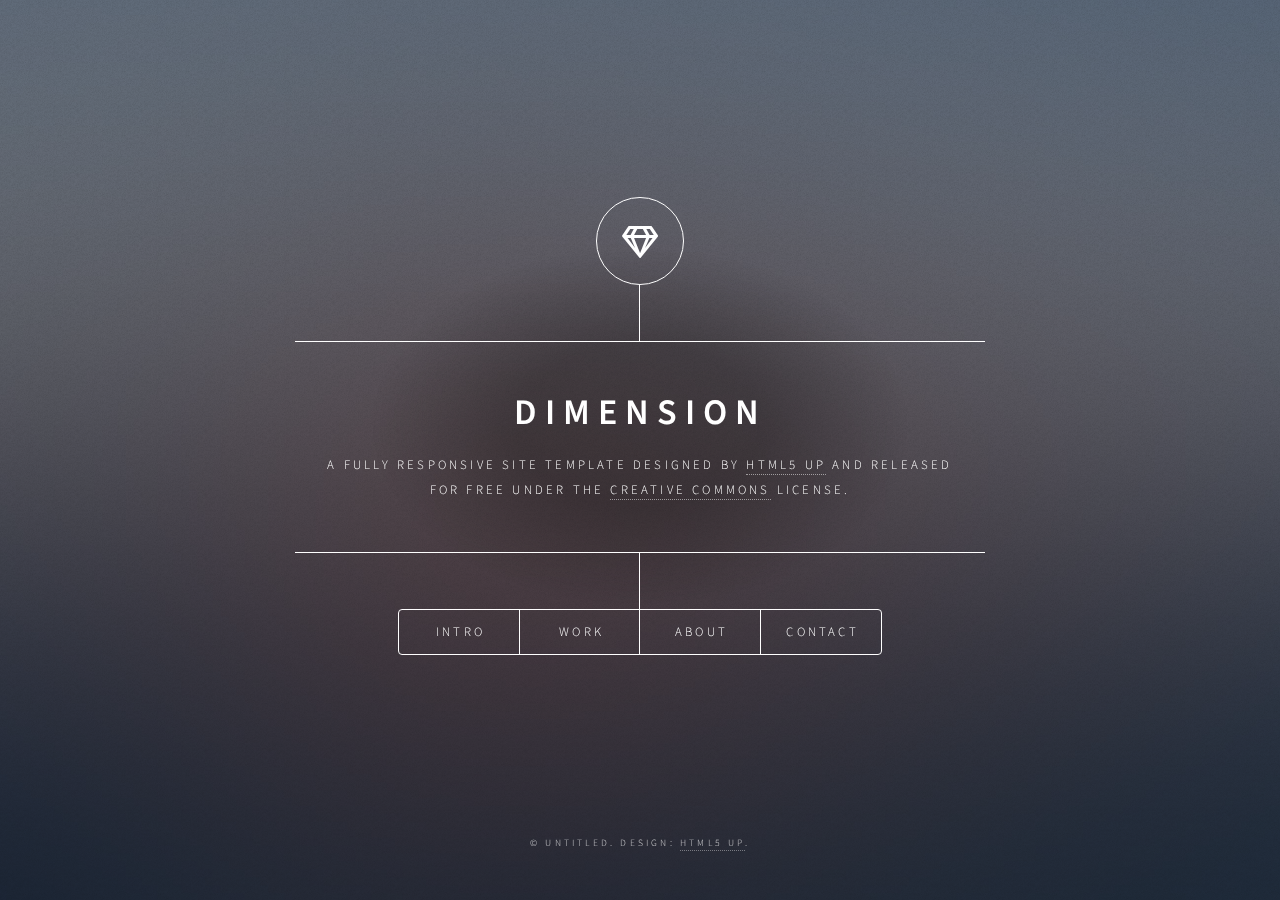
==== portfolio /index.html @ 56ab8a0a "Dowmloaded pic." ====
<!DOCTYPE HTML>
<!--
	Dimension by HTML5 UP
	html5up.net | @ajlkn
	Free for personal and commercial use under the CCA 3.0 license (html5up.net/license)
-->
<html>
	<head>
		<title>Dimension by HTML5 UP</title>
		<meta charset="utf-8" />
		<meta name="viewport" content="width=device-width, initial-scale=1, user-scalable=no" />
		<link rel="stylesheet" href="assets/css/main.css" />
		<noscript><link rel="stylesheet" href="assets/css/noscript.css" /></noscript>
	</head>
	<body class="is-preload">

		<!-- Wrapper -->
			<div id="wrapper">

				<!-- Header -->
					<header id="header">
						<div class="logo">
							<span class="icon fa-gem"></span>
						</div>
						<div class="content">
							<div class="inner">
								<h1>Dimension</h1>
								<p>A fully responsive site template designed by <a href="https://html5up.net">HTML5 UP</a> and released<br />
								for free under the <a href="https://html5up.net/license">Creative Commons</a> license.</p>
							</div>
						</div>
						<nav>
							<ul>
								<li><a href="#intro">Intro</a></li>
								<li><a href="#work">Work</a></li>
								<li><a href="#about">About</a></li>
								<li><a href="#contact">Contact</a></li>
								<!--<li><a href="#elements">Elements</a></li>-->
							</ul>
						</nav>
					</header>

				<!-- Main -->
					<div id="main">

						<!-- Intro -->
							<article id="intro">
								<h2 class="major">Intro</h2>
								<span class="image main"><img src="images/pic01.jpg" alt="" /></span>
								<p>Aenean ornare velit lacus, ac varius enim ullamcorper eu. Proin aliquam facilisis ante interdum congue. Integer mollis, nisl amet convallis, porttitor magna ullamcorper, amet egestas mauris. Ut magna finibus nisi nec lacinia. Nam maximus erat id euismod egestas. By the way, check out my <a href="#work">awesome work</a>.</p>
								<p>Lorem ipsum dolor sit amet, consectetur adipiscing elit. Duis dapibus rutrum facilisis. Class aptent taciti sociosqu ad litora torquent per conubia nostra, per inceptos himenaeos. Etiam tristique libero eu nibh porttitor fermentum. Nullam venenatis erat id vehicula viverra. Nunc ultrices eros ut ultricies condimentum. Mauris risus lacus, blandit sit amet venenatis non, bibendum vitae dolor. Nunc lorem mauris, fringilla in aliquam at, euismod in lectus. Pellentesque habitant morbi tristique senectus et netus et malesuada fames ac turpis egestas. In non lorem sit amet elit placerat maximus. Pellentesque aliquam maximus risus, vel sed vehicula.</p>
							</article>

						<!-- Work -->
							<article id="work">
								<h2 class="major">Work</h2>
								<span class="image main"><img src="images/pic02.jpg" alt="" /></span>
								<p>Adipiscing magna sed dolor elit. Praesent eleifend dignissim arcu, at eleifend sapien imperdiet ac. Aliquam erat volutpat. Praesent urna nisi, fringila lorem et vehicula lacinia quam. Integer sollicitudin mauris nec lorem luctus ultrices.</p>
								<p>Nullam et orci eu lorem consequat tincidunt vivamus et sagittis libero. Mauris aliquet magna magna sed nunc rhoncus pharetra. Pellentesque condimentum sem. In efficitur ligula tate urna. Maecenas laoreet massa vel lacinia pellentesque lorem ipsum dolor. Nullam et orci eu lorem consequat tincidunt. Vivamus et sagittis libero. Mauris aliquet magna magna sed nunc rhoncus amet feugiat tempus.</p>
							</article>

						<!-- About -->
							<article id="about">
								<h2 class="major">About</h2>
								<span class="image main"><img src="images/pic03.jpg" alt="" /></span>
								<p>Lorem ipsum dolor sit amet, consectetur et adipiscing elit. Praesent eleifend dignissim arcu, at eleifend sapien imperdiet ac. Aliquam erat volutpat. Praesent urna nisi, fringila lorem et vehicula lacinia quam. Integer sollicitudin mauris nec lorem luctus ultrices. Aliquam libero et malesuada fames ac ante ipsum primis in faucibus. Cras viverra ligula sit amet ex mollis mattis lorem ipsum dolor sit amet.</p>
							</article>

						<!-- Contact -->
							<article id="contact">
								<h2 class="major">Contact</h2>
								<form method="post" action="#">
									<div class="fields">
										<div class="field half">
											<label for="name">Name</label>
											<input type="text" name="name" id="name" />
										</div>
										<div class="field half">
											<label for="email">Email</label>
											<input type="text" name="email" id="email" />
										</div>
										<div class="field">
											<label for="message">Message</label>
											<textarea name="message" id="message" rows="4"></textarea>
										</div>
									</div>
									<ul class="actions">
										<li><input type="submit" value="Send Message" class="primary" /></li>
										<li><input type="reset" value="Reset" /></li>
									</ul>
								</form>
								<ul class="icons">
									<li><a href="#" class="icon brands fa-twitter"><span class="label">Twitter</span></a></li>
									<li><a href="#" class="icon brands fa-facebook-f"><span class="label">Facebook</span></a></li>
									<li><a href="#" class="icon brands fa-instagram"><span class="label">Instagram</span></a></li>
									<li><a href="#" class="icon brands fa-github"><span class="label">GitHub</span></a></li>
								</ul>
							</article>

						<!-- Elements -->
							<article id="elements">
								<h2 class="major">Elements</h2>

								<section>
									<h3 class="major">Text</h3>
									<p>This is <b>bold</b> and this is <strong>strong</strong>. This is <i>italic</i> and this is <em>emphasized</em>.
									This is <sup>superscript</sup> text and this is <sub>subscript</sub> text.
									This is <u>underlined</u> and this is code: <code>for (;;) { ... }</code>. Finally, <a href="#">this is a link</a>.</p>
									<hr />
									<h2>Heading Level 2</h2>
									<h3>Heading Level 3</h3>
									<h4>Heading Level 4</h4>
									<h5>Heading Level 5</h5>
									<h6>Heading Level 6</h6>
									<hr />
									<h4>Blockquote</h4>
									<blockquote>Fringilla nisl. Donec accumsan interdum nisi, quis tincidunt felis sagittis eget tempus euismod. Vestibulum ante ipsum primis in faucibus vestibulum. Blandit adipiscing eu felis iaculis volutpat ac adipiscing accumsan faucibus. Vestibulum ante ipsum primis in faucibus lorem ipsum dolor sit amet nullam adipiscing eu felis.</blockquote>
									<h4>Preformatted</h4>
									<pre><code>i = 0;

while (!deck.isInOrder()) {
    print 'Iteration ' + i;
    deck.shuffle();
    i++;
}

print 'It took ' + i + ' iterations to sort the deck.';</code></pre>
								</section>

								<section>
									<h3 class="major">Lists</h3>

									<h4>Unordered</h4>
									<ul>
										<li>Dolor pulvinar etiam.</li>
										<li>Sagittis adipiscing.</li>
										<li>Felis enim feugiat.</li>
									</ul>

									<h4>Alternate</h4>
									<ul class="alt">
										<li>Dolor pulvinar etiam.</li>
										<li>Sagittis adipiscing.</li>
										<li>Felis enim feugiat.</li>
									</ul>

									<h4>Ordered</h4>
									<ol>
										<li>Dolor pulvinar etiam.</li>
										<li>Etiam vel felis viverra.</li>
										<li>Felis enim feugiat.</li>
										<li>Dolor pulvinar etiam.</li>
										<li>Etiam vel felis lorem.</li>
										<li>Felis enim et feugiat.</li>
									</ol>
									<h4>Icons</h4>
									<ul class="icons">
										<li><a href="#" class="icon brands fa-twitter"><span class="label">Twitter</span></a></li>
										<li><a href="#" class="icon brands fa-facebook-f"><span class="label">Facebook</span></a></li>
										<li><a href="#" class="icon brands fa-instagram"><span class="label">Instagram</span></a></li>
										<li><a href="#" class="icon brands fa-github"><span class="label">Github</span></a></li>
									</ul>

									<h4>Actions</h4>
									<ul class="actions">
										<li><a href="#" class="button primary">Default</a></li>
										<li><a href="#" class="button">Default</a></li>
									</ul>
									<ul class="actions stacked">
										<li><a href="#" class="button primary">Default</a></li>
										<li><a href="#" class="button">Default</a></li>
									</ul>
								</section>

								<section>
									<h3 class="major">Table</h3>
									<h4>Default</h4>
									<div class="table-wrapper">
										<table>
											<thead>
												<tr>
													<th>Name</th>
													<th>Description</th>
													<th>Price</th>
												</tr>
											</thead>
											<tbody>
												<tr>
													<td>Item One</td>
													<td>Ante turpis integer aliquet porttitor.</td>
													<td>29.99</td>
												</tr>
												<tr>
													<td>Item Two</td>
													<td>Vis ac commodo adipiscing arcu aliquet.</td>
													<td>19.99</td>
												</tr>
												<tr>
													<td>Item Three</td>
													<td> Morbi faucibus arcu accumsan lorem.</td>
													<td>29.99</td>
												</tr>
												<tr>
													<td>Item Four</td>
													<td>Vitae integer tempus condimentum.</td>
													<td>19.99</td>
												</tr>
												<tr>
													<td>Item Five</td>
													<td>Ante turpis integer aliquet porttitor.</td>
													<td>29.99</td>
												</tr>
											</tbody>
											<tfoot>
												<tr>
													<td colspan="2"></td>
													<td>100.00</td>
												</tr>
											</tfoot>
										</table>
									</div>

									<h4>Alternate</h4>
									<div class="table-wrapper">
										<table class="alt">
											<thead>
												<tr>
													<th>Name</th>
													<th>Description</th>
													<th>Price</th>
												</tr>
											</thead>
											<tbody>
												<tr>
													<td>Item One</td>
													<td>Ante turpis integer aliquet porttitor.</td>
													<td>29.99</td>
												</tr>
												<tr>
													<td>Item Two</td>
													<td>Vis ac commodo adipiscing arcu aliquet.</td>
													<td>19.99</td>
												</tr>
												<tr>
													<td>Item Three</td>
													<td> Morbi faucibus arcu accumsan lorem.</td>
													<td>29.99</td>
												</tr>
												<tr>
													<td>Item Four</td>
													<td>Vitae integer tempus condimentum.</td>
													<td>19.99</td>
												</tr>
												<tr>
													<td>Item Five</td>
													<td>Ante turpis integer aliquet porttitor.</td>
													<td>29.99</td>
												</tr>
											</tbody>
											<tfoot>
												<tr>
													<td colspan="2"></td>
													<td>100.00</td>
												</tr>
											</tfoot>
										</table>
									</div>
								</section>

								<section>
									<h3 class="major">Buttons</h3>
									<ul class="actions">
										<li><a href="#" class="button primary">Primary</a></li>
										<li><a href="#" class="button">Default</a></li>
									</ul>
									<ul class="actions">
										<li><a href="#" class="button">Default</a></li>
										<li><a href="#" class="button small">Small</a></li>
									</ul>
									<ul class="actions">
										<li><a href="#" class="button primary icon solid fa-download">Icon</a></li>
										<li><a href="#" class="button icon solid fa-download">Icon</a></li>
									</ul>
									<ul class="actions">
										<li><span class="button primary disabled">Disabled</span></li>
										<li><span class="button disabled">Disabled</span></li>
									</ul>
								</section>

								<section>
									<h3 class="major">Form</h3>
									<form method="post" action="#">
										<div class="fields">
											<div class="field half">
												<label for="demo-name">Name</label>
												<input type="text" name="demo-name" id="demo-name" value="" placeholder="Jane Doe" />
											</div>
											<div class="field half">
												<label for="demo-email">Email</label>
												<input type="email" name="demo-email" id="demo-email" value="" placeholder="jane@untitled.tld" />
											</div>
											<div class="field">
												<label for="demo-category">Category</label>
												<select name="demo-category" id="demo-category">
													<option value="">-</option>
													<option value="1">Manufacturing</option>
													<option value="1">Shipping</option>
													<option value="1">Administration</option>
													<option value="1">Human Resources</option>
												</select>
											</div>
											<div class="field half">
												<input type="radio" id="demo-priority-low" name="demo-priority" checked>
												<label for="demo-priority-low">Low</label>
											</div>
											<div class="field half">
												<input type="radio" id="demo-priority-high" name="demo-priority">
												<label for="demo-priority-high">High</label>
											</div>
											<div class="field half">
												<input type="checkbox" id="demo-copy" name="demo-copy">
												<label for="demo-copy">Email me a copy</label>
											</div>
											<div class="field half">
												<input type="checkbox" id="demo-human" name="demo-human" checked>
												<label for="demo-human">Not a robot</label>
											</div>
											<div class="field">
												<label for="demo-message">Message</label>
												<textarea name="demo-message" id="demo-message" placeholder="Enter your message" rows="6"></textarea>
											</div>
										</div>
										<ul class="actions">
											<li><input type="submit" value="Send Message" class="primary" /></li>
											<li><input type="reset" value="Reset" /></li>
										</ul>
									</form>
								</section>

							</article>

					</div>

				<!-- Footer -->
					<footer id="footer">
						<p class="copyright">&copy; Untitled. Design: <a href="https://html5up.net">HTML5 UP</a>.</p>
					</footer>

			</div>

		<!-- BG -->
			<div id="bg"></div>

		<!-- Scripts -->
			<script src="assets/js/jquery.min.js"></script>
			<script src="assets/js/browser.min.js"></script>
			<script src="assets/js/breakpoints.min.js"></script>
			<script src="assets/js/util.js"></script>
			<script src="assets/js/main.js"></script>

	</body>
</html>
---- portfolio /assets/css/main.css ----
@import url(fontawesome-all.min.css);
@import url("https://fonts.googleapis.com/css?family=Source+Sans+Pro:300italic,600italic,300,600");

/*
	Dimension by HTML5 UP
	html5up.net | @ajlkn
	Free for personal and commercial use under the CCA 3.0 license (html5up.net/license)
*/

html, body, div, span, applet, object,
iframe, h1, h2, h3, h4, h5, h6, p, blockquote,
pre, a, abbr, acronym, address, big, cite,
code, del, dfn, em, img, ins, kbd, q, s, samp,
small, strike, strong, sub, sup, tt, var, b,
u, i, center, dl, dt, dd, ol, ul, li, fieldset,
form, label, legend, table, caption, tbody,
tfoot, thead, tr, th, td, article, aside,
canvas, details, embed, figure, figcaption,
footer, header, hgroup, menu, nav, output, ruby,
section, summary, time, mark, audio, video {
	margin: 0;
	padding: 0;
	border: 0;
	font-size: 100%;
	font: inherit;
	vertical-align: baseline;}

article, aside, details, figcaption, figure,
footer, header, hgroup, menu, nav, section {
	display: block;}

body {
	line-height: 1;
}

ol, ul {
	list-style: none;
}

blockquote, q {
	quotes: none;
}

	blockquote:before, blockquote:after, q:before, q:after {
		content: '';
		content: none;
	}

table {
	border-collapse: collapse;
	border-spacing: 0;
}

body {
	-webkit-text-size-adjust: none;
}

mark {
	background-color: transparent;
	color: inherit;
}

input::-moz-focus-inner {
	border: 0;
	padding: 0;
}

input, select, textarea {
	-moz-appearance: none;
	-webkit-appearance: none;
	-ms-appearance: none;
	appearance: none;
}

/* Basic */

	@-ms-viewport {
		width: device-width;
	}

	@media screen and (max-width: 480px) {

		html, body {
			min-width: 320px;
		}

	}

	html {
		box-sizing: border-box;
	}

	*, *:before, *:after {
		box-sizing: inherit;
	}

	body {
		background: #1b1f22;
	}

		body.is-preload *, body.is-preload *:before, body.is-preload *:after {
			-moz-animation: none !important;
			-webkit-animation: none !important;
			-ms-animation: none !important;
			animation: none !important;
			-moz-transition: none !important;
			-webkit-transition: none !important;
			-ms-transition: none !important;
			transition: none !important;
		}

/* Type */

	html {
		font-size: 16pt;
	}

		@media screen and (max-width: 1680px) {

			html {
				font-size: 12pt;
			}

		}

		@media screen and (max-width: 736px) {

			html {
				font-size: 11pt;
			}

		}

		@media screen and (max-width: 360px) {

			html {
				font-size: 10pt;
			}

		}

	body, input, select, textarea {
		color: #ffffff;
		font-family: "Source Sans Pro", sans-serif;
		font-weight: 300;
		font-size: 1rem;
		line-height: 1.65;
	}

	a {
		-moz-transition: color 0.2s ease-in-out, background-color 0.2s ease-in-out, border-bottom-color 0.2s ease-in-out;
		-webkit-transition: color 0.2s ease-in-out, background-color 0.2s ease-in-out, border-bottom-color 0.2s ease-in-out;
		-ms-transition: color 0.2s ease-in-out, background-color 0.2s ease-in-out, border-bottom-color 0.2s ease-in-out;
		transition: color 0.2s ease-in-out, background-color 0.2s ease-in-out, border-bottom-color 0.2s ease-in-out;
		border-bottom: dotted 1px rgba(255, 255, 255, 0.5);
		text-decoration: none;
		color: inherit;
	}

		a:hover {
			border-bottom-color: transparent;
		}

	strong, b {
		color: #ffffff;
		font-weight: 600;
	}

	em, i {
		font-style: italic;
	}

	p {
		margin: 0 0 2rem 0;
	}

	h1, h2, h3, h4, h5, h6 {
		color: #ffffff;
		font-weight: 600;
		line-height: 1.5;
		margin: 0 0 1rem 0;
		text-transform: uppercase;
		letter-spacing: 0.2rem;
	}

		h1 a, h2 a, h3 a, h4 a, h5 a, h6 a {
			color: inherit;
			text-decoration: none;
		}

		h1.major, h2.major, h3.major, h4.major, h5.major, h6.major {
			border-bottom: solid 1px #ffffff;
			width: -moz-max-content;
			width: -webkit-max-content;
			width: -ms-max-content;
			width: max-content;
			padding-bottom: 0.5rem;
			margin: 0 0 2rem 0;
		}

	h1 {
		font-size: 2.25rem;
		line-height: 1.3;
		letter-spacing: 0.5rem;
	}

	h2 {
		font-size: 1.5rem;
		line-height: 1.4;
		letter-spacing: 0.5rem;
	}

	h3 {
		font-size: 1rem;
	}

	h4 {
		font-size: 0.8rem;
	}

	h5 {
		font-size: 0.7rem;
	}

	h6 {
		font-size: 0.6rem;
	}

	@media screen and (max-width: 736px) {

		h1 {
			font-size: 1.75rem;
			line-height: 1.4;
		}

		h2 {
			font-size: 1.25em;
			line-height: 1.5;
		}

	}

	sub {
		font-size: 0.8rem;
		position: relative;
		top: 0.5rem;
	}

	sup {
		font-size: 0.8rem;
		position: relative;
		top: -0.5rem;
	}

	blockquote {
		border-left: solid 4px #ffffff;
		font-style: italic;
		margin: 0 0 2rem 0;
		padding: 0.5rem 0 0.5rem 2rem;
	}

	code {
		background: rgba(255, 255, 255, 0.075);
		border-radius: 4px;
		font-family: "Courier New", monospace;
		font-size: 0.9rem;
		margin: 0 0.25rem;
		padding: 0.25rem 0.65rem;
	}

	pre {
		-webkit-overflow-scrolling: touch;
		font-family: "Courier New", monospace;
		font-size: 0.9rem;
		margin: 0 0 2rem 0;
	}

		pre code {
			display: block;
			line-height: 1.75;
			padding: 1rem 1.5rem;
			overflow-x: auto;
		}

	hr {
		border: 0;
		border-bottom: solid 1px #ffffff;
		margin: 2.75rem 0;
	}

	.align-left {
		text-align: left;
	}

	.align-center {
		text-align: center;
	}

	.align-right {
		text-align: right;
	}

/* Form */

	form {
		margin: 0 0 2rem 0;
	}

		form > :last-child {
			margin-bottom: 0;
		}

		form > .fields {
			display: -moz-flex;
			display: -webkit-flex;
			display: -ms-flex;
			display: flex;
			-moz-flex-wrap: wrap;
			-webkit-flex-wrap: wrap;
			-ms-flex-wrap: wrap;
			flex-wrap: wrap;
			width: calc(100% + 3rem);
			margin: -1.5rem 0 2rem -1.5rem;
		}

			form > .fields > .field {
				-moz-flex-grow: 0;
				-webkit-flex-grow: 0;
				-ms-flex-grow: 0;
				flex-grow: 0;
				-moz-flex-shrink: 0;
				-webkit-flex-shrink: 0;
				-ms-flex-shrink: 0;
				flex-shrink: 0;
				padding: 1.5rem 0 0 1.5rem;
				width: calc(100% - 1.5rem);
			}

				form > .fields > .field.half {
					width: calc(50% - 0.75rem);
				}

				form > .fields > .field.third {
					width: calc(100%/3 - 0.5rem);
				}

				form > .fields > .field.quarter {
					width: calc(25% - 0.375rem);
				}

		@media screen and (max-width: 480px) {

			form > .fields {
				width: calc(100% + 3rem);
				margin: -1.5rem 0 2rem -1.5rem;
			}

				form > .fields > .field {
					padding: 1.5rem 0 0 1.5rem;
					width: calc(100% - 1.5rem);
				}

					form > .fields > .field.half {
						width: calc(100% - 1.5rem);
					}

					form > .fields > .field.third {
						width: calc(100% - 1.5rem);
					}

					form > .fields > .field.quarter {
						width: calc(100% - 1.5rem);
					}

		}

	label {
		color: #ffffff;
		display: block;
		font-size: 0.8rem;
		font-weight: 300;
		letter-spacing: 0.2rem;
		line-height: 1.5;
		margin: 0 0 1rem 0;
		text-transform: uppercase;
	}

	input[type="text"],
	input[type="password"],
	input[type="email"],
	input[type="tel"],
	select,
	textarea {
		-moz-appearance: none;
		-webkit-appearance: none;
		-ms-appearance: none;
		appearance: none;
		-moz-transition: border-color 0.2s ease-in-out, box-shadow 0.2s ease-in-out, background-color 0.2s ease-in-out;
		-webkit-transition: border-color 0.2s ease-in-out, box-shadow 0.2s ease-in-out, background-color 0.2s ease-in-out;
		-ms-transition: border-color 0.2s ease-in-out, box-shadow 0.2s ease-in-out, background-color 0.2s ease-in-out;
		transition: border-color 0.2s ease-in-out, box-shadow 0.2s ease-in-out, background-color 0.2s ease-in-out;
		background-color: transparent;
		border-radius: 4px;
		border: solid 1px #ffffff;
		color: inherit;
		display: block;
		outline: 0;
		padding: 0 1rem;
		text-decoration: none;
		width: 100%;
	}

		input[type="text"]:invalid,
		input[type="password"]:invalid,
		input[type="email"]:invalid,
		input[type="tel"]:invalid,
		select:invalid,
		textarea:invalid {
			box-shadow: none;
		}

		input[type="text"]:focus,
		input[type="password"]:focus,
		input[type="email"]:focus,
		input[type="tel"]:focus,
		select:focus,
		textarea:focus {
			background: rgba(255, 255, 255, 0.075);
			border-color: #ffffff;
			box-shadow: 0 0 0 1px #ffffff;
		}

	select {
		background-image: url("data:image/svg+xml;charset=utf8,%3Csvg xmlns='http://www.w3.org/2000/svg' width='40' height='40' preserveAspectRatio='none' viewBox='0 0 40 40'%3E%3Cpath d='M9.4,12.3l10.4,10.4l10.4-10.4c0.2-0.2,0.5-0.4,0.9-0.4c0.3,0,0.6,0.1,0.9,0.4l3.3,3.3c0.2,0.2,0.4,0.5,0.4,0.9 c0,0.4-0.1,0.6-0.4,0.9L20.7,31.9c-0.2,0.2-0.5,0.4-0.9,0.4c-0.3,0-0.6-0.1-0.9-0.4L4.3,17.3c-0.2-0.2-0.4-0.5-0.4-0.9 c0-0.4,0.1-0.6,0.4-0.9l3.3-3.3c0.2-0.2,0.5-0.4,0.9-0.4S9.1,12.1,9.4,12.3z' fill='%23ffffff' /%3E%3C/svg%3E");
		background-size: 1.25rem;
		background-repeat: no-repeat;
		background-position: calc(100% - 1rem) center;
		height: 2.75rem;
		padding-right: 2.75rem;
		text-overflow: ellipsis;
	}

		select option {
			color: #ffffff;
			background: #1b1f22;
		}

		select:focus::-ms-value {
			background-color: transparent;
		}

		select::-ms-expand {
			display: none;
		}

	input[type="text"],
	input[type="password"],
	input[type="email"],
	select {
		height: 2.75rem;
	}

	textarea {
		padding: 0.75rem 1rem;
	}

	input[type="checkbox"],
	input[type="radio"] {
		-moz-appearance: none;
		-webkit-appearance: none;
		-ms-appearance: none;
		appearance: none;
		display: block;
		float: left;
		margin-right: -2rem;
		opacity: 0;
		width: 1rem;
		z-index: -1;
	}

		input[type="checkbox"] + label,
		input[type="radio"] + label {
			text-decoration: none;
			-moz-user-select: none;
			-webkit-user-select: none;
			-ms-user-select: none;
			user-select: none;
			color: #ffffff;
			cursor: pointer;
			display: inline-block;
			font-size: 0.8rem;
			font-weight: 300;
			margin: 0 0 0.5rem 0;
			padding-left: 2.65rem;
			padding-right: 0.75rem;
			position: relative;
		}

			input[type="checkbox"] + label:before,
			input[type="radio"] + label:before {
				-moz-osx-font-smoothing: grayscale;
				-webkit-font-smoothing: antialiased;
				display: inline-block;
				font-style: normal;
				font-variant: normal;
				text-rendering: auto;
				line-height: 1;
				text-transform: none !important;
				font-family: 'Font Awesome 5 Free';
				font-weight: 900;
			}

			input[type="checkbox"] + label:before,
			input[type="radio"] + label:before {
				-moz-transition: border-color 0.2s ease-in-out, box-shadow 0.2s ease-in-out, background-color 0.2s ease-in-out;
				-webkit-transition: border-color 0.2s ease-in-out, box-shadow 0.2s ease-in-out, background-color 0.2s ease-in-out;
				-ms-transition: border-color 0.2s ease-in-out, box-shadow 0.2s ease-in-out, background-color 0.2s ease-in-out;
				transition: border-color 0.2s ease-in-out, box-shadow 0.2s ease-in-out, background-color 0.2s ease-in-out;
				border-radius: 4px;
				border: solid 1px #ffffff;
				content: '';
				display: inline-block;
				height: 1.65rem;
				left: 0;
				line-height: 1.65rem;
				position: absolute;
				text-align: center;
				top: -0.15rem;
				width: 1.65rem;
			}

		input[type="checkbox"]:checked + label:before,
		input[type="radio"]:checked + label:before {
			background: #ffffff !important;
			border-color: #ffffff !important;
			color: #1b1f22;
			content: '\f00c';
		}

		input[type="checkbox"]:focus + label:before,
		input[type="radio"]:focus + label:before {
			background: rgba(255, 255, 255, 0.075);
			border-color: #ffffff;
			box-shadow: 0 0 0 1px #ffffff;
		}

	input[type="checkbox"] + label:before {
		border-radius: 4px;
	}

	input[type="radio"] + label:before {
		border-radius: 100%;
	}

	::-webkit-input-placeholder {
		color: rgba(255, 255, 255, 0.5) !important;
		opacity: 1.0;
	}

	:-moz-placeholder {
		color: rgba(255, 255, 255, 0.5) !important;
		opacity: 1.0;
	}

	::-moz-placeholder {
		color: rgba(255, 255, 255, 0.5) !important;
		opacity: 1.0;
	}

	:-ms-input-placeholder {
		color: rgba(255, 255, 255, 0.5) !important;
		opacity: 1.0;
	}

	.formerize-placeholder {
		color: rgba(255, 255, 255, 0.5) !important;
		opacity: 1.0;
	}

/* Box */

	.box {
		border-radius: 4px;
		border: solid 1px #ffffff;
		margin-bottom: 2rem;
		padding: 1.5em;
	}

		.box > :last-child,
		.box > :last-child > :last-child,
		.box > :last-child > :last-child > :last-child {
			margin-bottom: 0;
		}

		.box.alt {
			border: 0;
			border-radius: 0;
			padding: 0;
		}

/* Icon */

	.icon {
		text-decoration: none;
		border-bottom: none;
		position: relative;
	}

		.icon:before {
			-moz-osx-font-smoothing: grayscale;
			-webkit-font-smoothing: antialiased;
			display: inline-block;
			font-style: normal;
			font-variant: normal;
			text-rendering: auto;
			line-height: 1;
			text-transform: none !important;
			font-family: 'Font Awesome 5 Free';
			font-weight: 400;
		}

		.icon > .label {
			display: none;
		}

		.icon:before {
			line-height: inherit;
		}

		.icon.solid:before {
			font-weight: 900;
		}

		.icon.brands:before {
			font-family: 'Font Awesome 5 Brands';
		}

/* Image */

	.image {
		border-radius: 4px;
		border: 0;
		display: inline-block;
		position: relative;
	}

		.image:before {
			pointer-events: none;
			background-image: url("../../images/overlay.png");
			background-color: rgba(19, 21, 25, 0.5);
			border-radius: 4px;
			content: '';
			display: block;
			height: 100%;
			left: 0;
			opacity: 0.5;
			position: absolute;
			top: 0;
			width: 100%;
		}

		.image img {
			border-radius: 4px;
			display: block;
		}

		.image.left, .image.right {
			max-width: 40%;
		}

			.image.left img, .image.right img {
				width: 100%;
			}

		.image.left {
			float: left;
			padding: 0 1.5em 1em 0;
			top: 0.25em;
		}

		.image.right {
			float: right;
			padding: 0 0 1em 1.5em;
			top: 0.25em;
		}

		.image.fit {
			display: block;
			margin: 0 0 2rem 0;
			width: 100%;
		}

			.image.fit img {
				width: 100%;
			}

		.image.main {
			display: block;
			margin: 2.5rem 0;
			width: 100%;
		}

			.image.main img {
				width: 100%;
			}

		@media screen and (max-width: 736px) {

			.image.main {
				margin: 2rem 0;
			}

		}

		@media screen and (max-width: 480px) {

			.image.main {
				margin: 1.5rem 0;
			}

		}

/* List */

	ol {
		list-style: decimal;
		margin: 0 0 2rem 0;
		padding-left: 1.25em;
	}

		ol li {
			padding-left: 0.25em;
		}

	ul {
		list-style: disc;
		margin: 0 0 2rem 0;
		padding-left: 1em;
	}

		ul li {
			padding-left: 0.5em;
		}

		ul.alt {
			list-style: none;
			padding-left: 0;
		}

			ul.alt li {
				border-top: solid 1px #ffffff;
				padding: 0.5em 0;
			}

				ul.alt li:first-child {
					border-top: 0;
					padding-top: 0;
				}

	dl {
		margin: 0 0 2rem 0;
	}

		dl dt {
			display: block;
			font-weight: 600;
			margin: 0 0 1rem 0;
		}

		dl dd {
			margin-left: 2rem;
		}

/* Actions */

	ul.actions {
		display: -moz-flex;
		display: -webkit-flex;
		display: -ms-flex;
		display: flex;
		cursor: default;
		list-style: none;
		margin-left: -1rem;
		padding-left: 0;
	}

		ul.actions li {
			padding: 0 0 0 1rem;
			vertical-align: middle;
		}

		ul.actions.special {
			-moz-justify-content: center;
			-webkit-justify-content: center;
			-ms-justify-content: center;
			justify-content: center;
			width: 100%;
			margin-left: 0;
		}

			ul.actions.special li:first-child {
				padding-left: 0;
			}

		ul.actions.stacked {
			-moz-flex-direction: column;
			-webkit-flex-direction: column;
			-ms-flex-direction: column;
			flex-direction: column;
			margin-left: 0;
		}

			ul.actions.stacked li {
				padding: 1.3rem 0 0 0;
			}

				ul.actions.stacked li:first-child {
					padding-top: 0;
				}

		ul.actions.fit {
			width: calc(100% + 1rem);
		}

			ul.actions.fit li {
				-moz-flex-grow: 1;
				-webkit-flex-grow: 1;
				-ms-flex-grow: 1;
				flex-grow: 1;
				-moz-flex-shrink: 1;
				-webkit-flex-shrink: 1;
				-ms-flex-shrink: 1;
				flex-shrink: 1;
				width: 100%;
			}

				ul.actions.fit li > * {
					width: 100%;
				}

			ul.actions.fit.stacked {
				width: 100%;
			}

		@media screen and (max-width: 480px) {

			ul.actions:not(.fixed) {
				-moz-flex-direction: column;
				-webkit-flex-direction: column;
				-ms-flex-direction: column;
				flex-direction: column;
				margin-left: 0;
				width: 100% !important;
			}

				ul.actions:not(.fixed) li {
					-moz-flex-grow: 1;
					-webkit-flex-grow: 1;
					-ms-flex-grow: 1;
					flex-grow: 1;
					-moz-flex-shrink: 1;
					-webkit-flex-shrink: 1;
					-ms-flex-shrink: 1;
					flex-shrink: 1;
					padding: 1rem 0 0 0;
					text-align: center;
					width: 100%;
				}

					ul.actions:not(.fixed) li > * {
						width: 100%;
					}

					ul.actions:not(.fixed) li:first-child {
						padding-top: 0;
					}

					ul.actions:not(.fixed) li input[type="submit"],
					ul.actions:not(.fixed) li input[type="reset"],
					ul.actions:not(.fixed) li input[type="button"],
					ul.actions:not(.fixed) li button,
					ul.actions:not(.fixed) li .button {
						width: 100%;
					}

						ul.actions:not(.fixed) li input[type="submit"].icon:before,
						ul.actions:not(.fixed) li input[type="reset"].icon:before,
						ul.actions:not(.fixed) li input[type="button"].icon:before,
						ul.actions:not(.fixed) li button.icon:before,
						ul.actions:not(.fixed) li .button.icon:before {
							margin-left: -0.5em;
						}

		}

/* Icons */

	ul.icons {
		cursor: default;
		list-style: none;
		padding-left: 0;
	}

		ul.icons li {
			display: inline-block;
			padding: 0 0.75em 0 0;
		}

			ul.icons li:last-child {
				padding-right: 0;
			}

			ul.icons li a {
				border-radius: 100%;
				box-shadow: inset 0 0 0 1px #ffffff;
				display: inline-block;
				height: 2.25rem;
				line-height: 2.25rem;
				text-align: center;
				width: 2.25rem;
			}

				ul.icons li a:hover {
					background-color: rgba(255, 255, 255, 0.075);
				}

				ul.icons li a:active {
					background-color: rgba(255, 255, 255, 0.175);
				}

/* Table */

	.table-wrapper {
		-webkit-overflow-scrolling: touch;
		overflow-x: auto;
	}

	table {
		margin: 0 0 2rem 0;
		width: 100%;
	}

		table tbody tr {
			border: solid 1px #ffffff;
			border-left: 0;
			border-right: 0;
		}

			table tbody tr:nth-child(2n + 1) {
				background-color: rgba(255, 255, 255, 0.075);
			}

		table td {
			padding: 0.75em 0.75em;
		}

		table th {
			color: #ffffff;
			font-size: 0.9em;
			font-weight: 600;
			padding: 0 0.75em 0.75em 0.75em;
			text-align: left;
		}

		table thead {
			border-bottom: solid 2px #ffffff;
		}

		table tfoot {
			border-top: solid 2px #ffffff;
		}

		table.alt {
			border-collapse: separate;
		}

			table.alt tbody tr td {
				border: solid 1px #ffffff;
				border-left-width: 0;
				border-top-width: 0;
			}

				table.alt tbody tr td:first-child {
					border-left-width: 1px;
				}

			table.alt tbody tr:first-child td {
				border-top-width: 1px;
			}

			table.alt thead {
				border-bottom: 0;
			}

			table.alt tfoot {
				border-top: 0;
			}

/* Button */

	input[type="submit"],
	input[type="reset"],
	input[type="button"],
	button,
	.button {
		-moz-appearance: none;
		-webkit-appearance: none;
		-ms-appearance: none;
		appearance: none;
		-moz-transition: background-color 0.2s ease-in-out, color 0.2s ease-in-out;
		-webkit-transition: background-color 0.2s ease-in-out, color 0.2s ease-in-out;
		-ms-transition: background-color 0.2s ease-in-out, color 0.2s ease-in-out;
		transition: background-color 0.2s ease-in-out, color 0.2s ease-in-out;
		background-color: transparent;
		border-radius: 4px;
		border: 0;
		box-shadow: inset 0 0 0 1px #ffffff;
		color: #ffffff !important;
		cursor: pointer;
		display: inline-block;
		font-size: 0.8rem;
		font-weight: 300;
		height: 2.75rem;
		letter-spacing: 0.2rem;
		line-height: 2.75rem;
		outline: 0;
		padding: 0 1.25rem 0 1.35rem;
		text-align: center;
		text-decoration: none;
		text-transform: uppercase;
		white-space: nowrap;
	}

		input[type="submit"]:hover,
		input[type="reset"]:hover,
		input[type="button"]:hover,
		button:hover,
		.button:hover {
			background-color: rgba(255, 255, 255, 0.075);
		}

		input[type="submit"]:active,
		input[type="reset"]:active,
		input[type="button"]:active,
		button:active,
		.button:active {
			background-color: rgba(255, 255, 255, 0.175);
		}

		input[type="submit"].icon:before,
		input[type="reset"].icon:before,
		input[type="button"].icon:before,
		button.icon:before,
		.button.icon:before {
			margin-right: 0.5em;
		}

		input[type="submit"].fit,
		input[type="reset"].fit,
		input[type="button"].fit,
		button.fit,
		.button.fit {
			width: 100%;
		}

		input[type="submit"].small,
		input[type="reset"].small,
		input[type="button"].small,
		button.small,
		.button.small {
			font-size: 0.6rem;
			height: 2.0625rem;
			line-height: 2.0625rem;
		}

		input[type="submit"].primary,
		input[type="reset"].primary,
		input[type="button"].primary,
		button.primary,
		.button.primary {
			background-color: #ffffff;
			color: #1b1f22 !important;
			font-weight: 600;
		}

		input[type="submit"].disabled, input[type="submit"]:disabled,
		input[type="reset"].disabled,
		input[type="reset"]:disabled,
		input[type="button"].disabled,
		input[type="button"]:disabled,
		button.disabled,
		button:disabled,
		.button.disabled,
		.button:disabled {
			pointer-events: none;
			cursor: default;
			opacity: 0.25;
		}

	input[type="submit"],
	input[type="reset"],
	input[type="button"],
	button {
		line-height: calc(2.75rem - 2px);
	}

/* BG */

	#bg {
		-moz-transform: scale(1.0);
		-webkit-transform: scale(1.0);
		-ms-transform: scale(1.0);
		transform: scale(1.0);
		-webkit-backface-visibility: hidden;
		position: fixed;
		top: 0;
		left: 0;
		width: 100%;
		height: 100vh;
		z-index: 1;
	}

		#bg:before, #bg:after {
			content: '';
			display: block;
			position: absolute;
			top: 0;
			left: 0;
			width: 100%;
			height: 100%;
		}

		#bg:before {
			-moz-transition: background-color 2.5s ease-in-out;
			-webkit-transition: background-color 2.5s ease-in-out;
			-ms-transition: background-color 2.5s ease-in-out;
			transition: background-color 2.5s ease-in-out;
			-moz-transition-delay: 0.75s;
			-webkit-transition-delay: 0.75s;
			-ms-transition-delay: 0.75s;
			transition-delay: 0.75s;
			background-image: linear-gradient(to top, rgba(19, 21, 25, 0.5), rgba(19, 21, 25, 0.5)), url("../../images/overlay.png");
			background-size: auto, 256px 256px;
			background-position: center, center;
			background-repeat: no-repeat, repeat;
			z-index: 2;
		}

		#bg:after {
			-moz-transform: scale(1.125);
			-webkit-transform: scale(1.125);
			-ms-transform: scale(1.125);
			transform: scale(1.125);
			-moz-transition: -moz-transform 0.325s ease-in-out, -moz-filter 0.325s ease-in-out;
			-webkit-transition: -webkit-transform 0.325s ease-in-out, -webkit-filter 0.325s ease-in-out;
			-ms-transition: -ms-transform 0.325s ease-in-out, -ms-filter 0.325s ease-in-out;
			transition: transform 0.325s ease-in-out, filter 0.325s ease-in-out;
			background-image: url("../../images/bg.jpg");
			background-position: center;
			background-size: cover;
			background-repeat: no-repeat;
			z-index: 1;
		}

		body.is-article-visible #bg:after {
			-moz-transform: scale(1.0825);
			-webkit-transform: scale(1.0825);
			-ms-transform: scale(1.0825);
			transform: scale(1.0825);
			-moz-filter: blur(0.2rem);
			-webkit-filter: blur(0.2rem);
			-ms-filter: blur(0.2rem);
			filter: blur(0.2rem);
		}

		body.is-preload #bg:before {
			background-color: #000000;
		}

/* Wrapper */

	#wrapper {
		display: -moz-flex;
		display: -webkit-flex;
		display: -ms-flex;
		display: flex;
		-moz-flex-direction: column;
		-webkit-flex-direction: column;
		-ms-flex-direction: column;
		flex-direction: column;
		-moz-align-items: center;
		-webkit-align-items: center;
		-ms-align-items: center;
		align-items: center;
		-moz-justify-content: space-between;
		-webkit-justify-content: space-between;
		-ms-justify-content: space-between;
		justify-content: space-between;
		position: relative;
		min-height: 100vh;
		width: 100%;
		padding: 4rem 2rem;
		z-index: 3;
	}

		#wrapper:before {
			content: '';
			display: block;
		}

		@media screen and (max-width: 1680px) {

			#wrapper {
				padding: 3rem 2rem;
			}

		}

		@media screen and (max-width: 736px) {

			#wrapper {
				padding: 2rem 1rem;
			}

		}

		@media screen and (max-width: 480px) {

			#wrapper {
				padding: 1rem;
			}

		}

/* Header */

	#header {
		display: -moz-flex;
		display: -webkit-flex;
		display: -ms-flex;
		display: flex;
		-moz-flex-direction: column;
		-webkit-flex-direction: column;
		-ms-flex-direction: column;
		flex-direction: column;
		-moz-align-items: center;
		-webkit-align-items: center;
		-ms-align-items: center;
		align-items: center;
		-moz-transition: -moz-transform 0.325s ease-in-out, -moz-filter 0.325s ease-in-out, opacity 0.325s ease-in-out;
		-webkit-transition: -webkit-transform 0.325s ease-in-out, -webkit-filter 0.325s ease-in-out, opacity 0.325s ease-in-out;
		-ms-transition: -ms-transform 0.325s ease-in-out, -ms-filter 0.325s ease-in-out, opacity 0.325s ease-in-out;
		transition: transform 0.325s ease-in-out, filter 0.325s ease-in-out, opacity 0.325s ease-in-out;
		background-image: -moz-radial-gradient(rgba(0, 0, 0, 0.25) 25%, rgba(0, 0, 0, 0) 55%);
		background-image: -webkit-radial-gradient(rgba(0, 0, 0, 0.25) 25%, rgba(0, 0, 0, 0) 55%);
		background-image: -ms-radial-gradient(rgba(0, 0, 0, 0.25) 25%, rgba(0, 0, 0, 0) 55%);
		background-image: radial-gradient(rgba(0, 0, 0, 0.25) 25%, rgba(0, 0, 0, 0) 55%);
		max-width: 100%;
		text-align: center;
	}

		#header > * {
			-moz-transition: opacity 0.325s ease-in-out;
			-webkit-transition: opacity 0.325s ease-in-out;
			-ms-transition: opacity 0.325s ease-in-out;
			transition: opacity 0.325s ease-in-out;
			position: relative;
			margin-top: 3.5rem;
		}

			#header > *:before {
				content: '';
				display: block;
				position: absolute;
				top: calc(-3.5rem - 1px);
				left: calc(50% - 1px);
				width: 1px;
				height: calc(3.5rem + 1px);
				background: #ffffff;
			}

		#header > :first-child {
			margin-top: 0;
		}

			#header > :first-child:before {
				display: none;
			}

		#header .logo {
			width: 5.5rem;
			height: 5.5rem;
			line-height: 5.5rem;
			border: solid 1px #ffffff;
			border-radius: 100%;
		}

			#header .logo .icon:before {
				font-size: 2rem;
			}

		#header .content {
			border-style: solid;
			border-color: #ffffff;
			border-top-width: 1px;
			border-bottom-width: 1px;
			max-width: 100%;
		}

			#header .content .inner {
				-moz-transition: max-height 0.75s ease, padding 0.75s ease, opacity 0.325s ease-in-out;
				-webkit-transition: max-height 0.75s ease, padding 0.75s ease, opacity 0.325s ease-in-out;
				-ms-transition: max-height 0.75s ease, padding 0.75s ease, opacity 0.325s ease-in-out;
				transition: max-height 0.75s ease, padding 0.75s ease, opacity 0.325s ease-in-out;
				-moz-transition-delay: 0.25s;
				-webkit-transition-delay: 0.25s;
				-ms-transition-delay: 0.25s;
				transition-delay: 0.25s;
				padding: 3rem 2rem;
				max-height: 40rem;
				overflow: hidden;
			}

				#header .content .inner > :last-child {
					margin-bottom: 0;
				}

			#header .content p {
				text-transform: uppercase;
				letter-spacing: 0.2rem;
				font-size: 0.8rem;
				line-height: 2;
			}

		#header nav ul {
			display: -moz-flex;
			display: -webkit-flex;
			display: -ms-flex;
			display: flex;
			margin-bottom: 0;
			list-style: none;
			padding-left: 0;
			border: solid 1px #ffffff;
			border-radius: 4px;
		}

			#header nav ul li {
				padding-left: 0;
				border-left: solid 1px #ffffff;
			}

				#header nav ul li:first-child {
					border-left: 0;
				}

				#header nav ul li a {
					display: block;
					min-width: 7.5rem;
					height: 2.75rem;
					line-height: 2.75rem;
					padding: 0 1.25rem 0 1.45rem;
					text-transform: uppercase;
					letter-spacing: 0.2rem;
					font-size: 0.8rem;
					border-bottom: 0;
				}

					#header nav ul li a:hover {
						background-color: rgba(255, 255, 255, 0.075);
					}

					#header nav ul li a:active {
						background-color: rgba(255, 255, 255, 0.175);
					}

		#header nav.use-middle:after {
			content: '';
			display: block;
			position: absolute;
			top: 0;
			left: calc(50% - 1px);
			width: 1px;
			height: 100%;
			background: #ffffff;
		}

		#header nav.use-middle ul li.is-middle {
			border-left: 0;
		}

		body.is-article-visible #header {
			-moz-transform: scale(0.95);
			-webkit-transform: scale(0.95);
			-ms-transform: scale(0.95);
			transform: scale(0.95);
			-moz-filter: blur(0.1rem);
			-webkit-filter: blur(0.1rem);
			-ms-filter: blur(0.1rem);
			filter: blur(0.1rem);
			opacity: 0;
		}

		body.is-preload #header {
			-moz-filter: blur(0.125rem);
			-webkit-filter: blur(0.125rem);
			-ms-filter: blur(0.125rem);
			filter: blur(0.125rem);
		}

			body.is-preload #header > * {
				opacity: 0;
			}

			body.is-preload #header .content .inner {
				max-height: 0;
				padding-top: 0;
				padding-bottom: 0;
				opacity: 0;
			}

		@media screen and (max-width: 980px) {

			#header .content p br {
				display: none;
			}

		}

		@media screen and (max-width: 736px) {

			#header > * {
				margin-top: 2rem;
			}

				#header > *:before {
					top: calc(-2rem - 1px);
					height: calc(2rem + 1px);
				}

			#header .logo {
				width: 4.75rem;
				height: 4.75rem;
				line-height: 4.75rem;
			}

				#header .logo .icon:before {
					font-size: 1.75rem;
				}

			#header .content .inner {
				padding: 2.5rem 1rem;
			}

			#header .content p {
				line-height: 1.875;
			}

		}

		@media screen and (max-width: 480px) {

			#header {
				padding: 1.5rem 0;
			}

				#header .content .inner {
					padding: 2.5rem 0;
				}

				#header nav ul {
					-moz-flex-direction: column;
					-webkit-flex-direction: column;
					-ms-flex-direction: column;
					flex-direction: column;
					min-width: 10rem;
					max-width: 100%;
				}

					#header nav ul li {
						border-left: 0;
						border-top: solid 1px #ffffff;
					}

						#header nav ul li:first-child {
							border-top: 0;
						}

						#header nav ul li a {
							height: 3rem;
							line-height: 3rem;
							min-width: 0;
							width: 100%;
						}

				#header nav.use-middle:after {
					display: none;
				}

		}

/* Main */

	#main {
		-moz-flex-grow: 1;
		-webkit-flex-grow: 1;
		-ms-flex-grow: 1;
		flex-grow: 1;
		-moz-flex-shrink: 1;
		-webkit-flex-shrink: 1;
		-ms-flex-shrink: 1;
		flex-shrink: 1;
		display: -moz-flex;
		display: -webkit-flex;
		display: -ms-flex;
		display: flex;
		-moz-align-items: center;
		-webkit-align-items: center;
		-ms-align-items: center;
		align-items: center;
		-moz-justify-content: center;
		-webkit-justify-content: center;
		-ms-justify-content: center;
		justify-content: center;
		-moz-flex-direction: column;
		-webkit-flex-direction: column;
		-ms-flex-direction: column;
		flex-direction: column;
		position: relative;
		max-width: 100%;
		z-index: 3;
	}

		#main article {
			-moz-transform: translateY(0.25rem);
			-webkit-transform: translateY(0.25rem);
			-ms-transform: translateY(0.25rem);
			transform: translateY(0.25rem);
			-moz-transition: opacity 0.325s ease-in-out, -moz-transform 0.325s ease-in-out;
			-webkit-transition: opacity 0.325s ease-in-out, -webkit-transform 0.325s ease-in-out;
			-ms-transition: opacity 0.325s ease-in-out, -ms-transform 0.325s ease-in-out;
			transition: opacity 0.325s ease-in-out, transform 0.325s ease-in-out;
			padding: 4.5rem 2.5rem 1.5rem 2.5rem ;
			position: relative;
			width: 40rem;
			max-width: 100%;
			background-color: rgba(27, 31, 34, 0.85);
			border-radius: 4px;
			opacity: 0;
		}

			#main article.active {
				-moz-transform: translateY(0);
				-webkit-transform: translateY(0);
				-ms-transform: translateY(0);
				transform: translateY(0);
				opacity: 1;
			}

			#main article .close {
				display: block;
				position: absolute;
				top: 0;
				right: 0;
				width: 4rem;
				height: 4rem;
				cursor: pointer;
				text-indent: 4rem;
				overflow: hidden;
				white-space: nowrap;
			}

				#main article .close:before {
					-moz-transition: background-color 0.2s ease-in-out;
					-webkit-transition: background-color 0.2s ease-in-out;
					-ms-transition: background-color 0.2s ease-in-out;
					transition: background-color 0.2s ease-in-out;
					content: '';
					display: block;
					position: absolute;
					top: 0.75rem;
					left: 0.75rem;
					width: 2.5rem;
					height: 2.5rem;
					border-radius: 100%;
					background-position: center;
					background-image: url("data:image/svg+xml;charset=utf8,%3Csvg xmlns='http://www.w3.org/2000/svg' xmlns:xlink='http://www.w3.org/1999/xlink' width='20px' height='20px' viewBox='0 0 20 20' zoomAndPan='disable'%3E%3Cstyle%3Eline %7B stroke: %23ffffff%3B stroke-width: 1%3B %7D%3C/style%3E%3Cline x1='2' y1='2' x2='18' y2='18' /%3E%3Cline x1='18' y1='2' x2='2' y2='18' /%3E%3C/svg%3E");
					background-size: 20px 20px;
					background-repeat: no-repeat;
				}

				#main article .close:hover:before {
					background-color: rgba(255, 255, 255, 0.075);
				}

				#main article .close:active:before {
					background-color: rgba(255, 255, 255, 0.175);
				}

		@media screen and (max-width: 736px) {

			#main article {
				padding: 3.5rem 2rem 0.5rem 2rem ;
			}

				#main article .close:before {
					top: 0.875rem;
					left: 0.875rem;
					width: 2.25rem;
					height: 2.25rem;
					background-size: 14px 14px;
				}

		}

		@media screen and (max-width: 480px) {

			#main article {
				padding: 3rem 1.5rem 0.5rem 1.5rem ;
			}

		}

/* Footer */

	#footer {
		-moz-transition: -moz-transform 0.325s ease-in-out, -moz-filter 0.325s ease-in-out, opacity 0.325s ease-in-out;
		-webkit-transition: -webkit-transform 0.325s ease-in-out, -webkit-filter 0.325s ease-in-out, opacity 0.325s ease-in-out;
		-ms-transition: -ms-transform 0.325s ease-in-out, -ms-filter 0.325s ease-in-out, opacity 0.325s ease-in-out;
		transition: transform 0.325s ease-in-out, filter 0.325s ease-in-out, opacity 0.325s ease-in-out;
		width: 100%;
		max-width: 100%;
		margin-top: 2rem;
		text-align: center;
	}

		#footer .copyright {
			letter-spacing: 0.2rem;
			font-size: 0.6rem;
			opacity: 0.75;
			margin-bottom: 0;
			text-transform: uppercase;
		}

		body.is-article-visible #footer {
			-moz-transform: scale(0.95);
			-webkit-transform: scale(0.95);
			-ms-transform: scale(0.95);
			transform: scale(0.95);
			-moz-filter: blur(0.1rem);
			-webkit-filter: blur(0.1rem);
			-ms-filter: blur(0.1rem);
			filter: blur(0.1rem);
			opacity: 0;
		}

		body.is-preload #footer {
			opacity: 0;
		}
---- portfolio /assets/css/noscript.css ----
/*
	Dimension by HTML5 UP
	html5up.net | @ajlkn
	Free for personal and commercial use under the CCA 3.0 license (html5up.net/license)
*/

/* BG */

	body.is-preload #bg:before {
		background-color: transparent;
	}

/* Header */

	body.is-preload #header {
		-moz-filter: none;
		-webkit-filter: none;
		-ms-filter: none;
		filter: none;
	}

		body.is-preload #header > * {
			opacity: 1;
		}

		body.is-preload #header .content .inner {
			max-height: none;
			padding: 3rem 2rem;
			opacity: 1;
		}

/* Main */

	#main article {
		opacity: 1;
		margin: 4rem 0 0 0;
	}
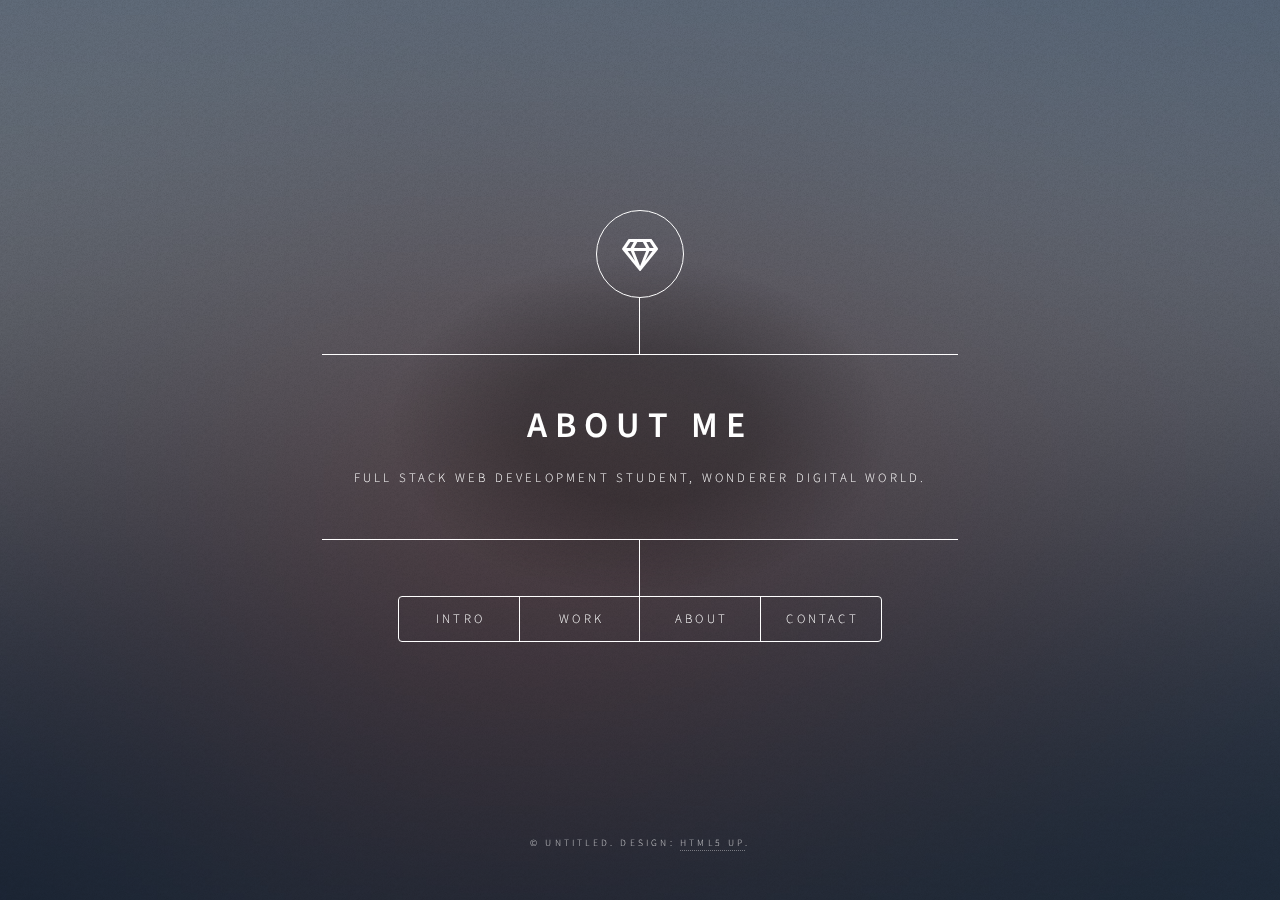
==== commit d183f540: "Added info" ====
--- a/portfolio /index.html
+++ b/portfolio /index.html
@@ -6,7 +6,7 @@
 -->
 <html>
 	<head>
-		<title>Dimension by HTML5 UP</title>
+		<title>Nirajan kharel portfolio</title>
 		<meta charset="utf-8" />
 		<meta name="viewport" content="width=device-width, initial-scale=1, user-scalable=no" />
 		<link rel="stylesheet" href="assets/css/main.css" />
@@ -16,7 +16,6 @@
 
 		<!-- Wrapper -->
 			<div id="wrapper">
-
 				<!-- Header -->
 					<header id="header">
 						<div class="logo">
@@ -24,9 +23,8 @@
 						</div>
 						<div class="content">
 							<div class="inner">
-								<h1>Dimension</h1>
-								<p>A fully responsive site template designed by <a href="https://html5up.net">HTML5 UP</a> and released<br />
-								for free under the <a href="https://html5up.net/license">Creative Commons</a> license.</p>
+								<h1>About Me</h1>
+								<p>Full Stack Web Development student, wonderer digital world.</p>
 							</div>
 						</div>
 						<nav>
--- a/portfolio /assets/css/main.css
+++ b/portfolio /assets/css/main.css
@@ -1,10 +1,10 @@
 @import url(fontawesome-all.min.css);
 @import url("https://fonts.googleapis.com/css?family=Source+Sans+Pro:300italic,600italic,300,600");
 
-/*
-	Dimension by HTML5 UP
-	html5up.net | @ajlkn
-	Free for personal and commercial use under the CCA 3.0 license (html5up.net/license)
+/*
+	Dimension by HTML5 UP
+	html5up.net | @ajlkn
+	Free for personal and commercial use under the CCA 3.0 license (html5up.net/license)
 */
 
 html, body, div, span, applet, object,
@@ -1140,11 +1140,11 @@
 			-ms-transition-delay: 0.75s;
 			transition-delay: 0.75s;
 			background-image: linear-gradient(to top, rgba(19, 21, 25, 0.5), rgba(19, 21, 25, 0.5)), url("../../images/overlay.png");
-			background-size: auto,+			background-size: auto,
  256px 256px;
-			background-position: center,+			background-position: center,
  center;
-			background-repeat: no-repeat,+			background-repeat: no-repeat,
  repeat;
 			z-index: 2;
 		}
--- a/portfolio /assets/css/noscript.css
+++ b/portfolio /assets/css/noscript.css
@@ -1,7 +1,7 @@
-/*
-	Dimension by HTML5 UP
-	html5up.net | @ajlkn
-	Free for personal and commercial use under the CCA 3.0 license (html5up.net/license)
+/*
+	Dimension by HTML5 UP
+	html5up.net | @ajlkn
+	Free for personal and commercial use under the CCA 3.0 license (html5up.net/license)
 */
 
 /* BG */
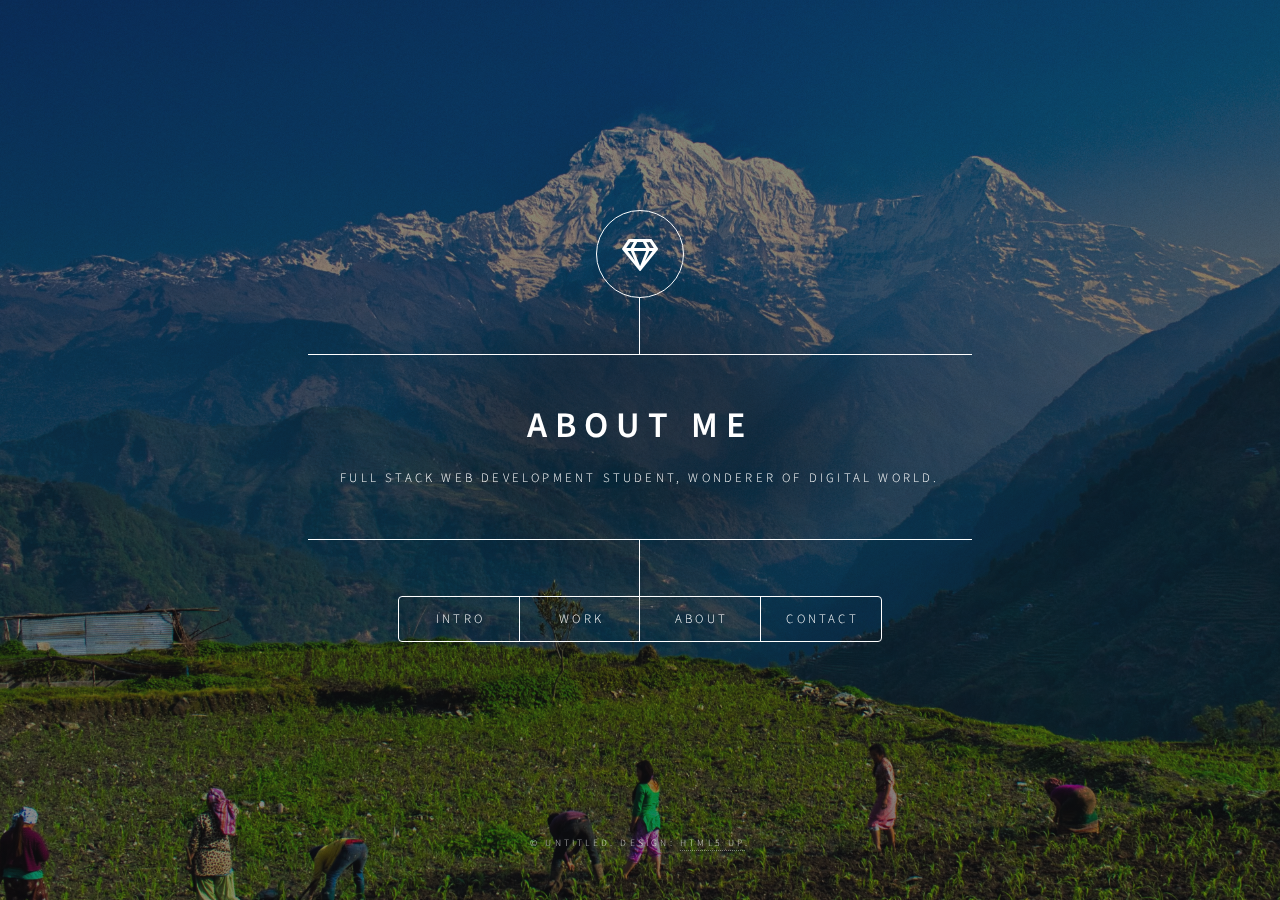
==== commit eae6f2f3: "added picture" ====
--- a/portfolio /index.html
+++ b/portfolio /index.html
@@ -24,7 +24,7 @@
 						<div class="content">
 							<div class="inner">
 								<h1>About Me</h1>
-								<p>Full Stack Web Development student, wonderer digital world.</p>
+								<p>Full Stack Web Development student, wonderer of digital world.</p>
 							</div>
 						</div>
 						<nav>
--- a/portfolio /assets/css/main.css
+++ b/portfolio /assets/css/main.css
@@ -1158,7 +1158,7 @@
 			-webkit-transition: -webkit-transform 0.325s ease-in-out, -webkit-filter 0.325s ease-in-out;
 			-ms-transition: -ms-transform 0.325s ease-in-out, -ms-filter 0.325s ease-in-out;
 			transition: transform 0.325s ease-in-out, filter 0.325s ease-in-out;
-			background-image: url("../../images/bg.jpg");
+			background-image: url("../../images/nepal-img.jpg");
 			background-position: center;
 			background-size: cover;
 			background-repeat: no-repeat;
